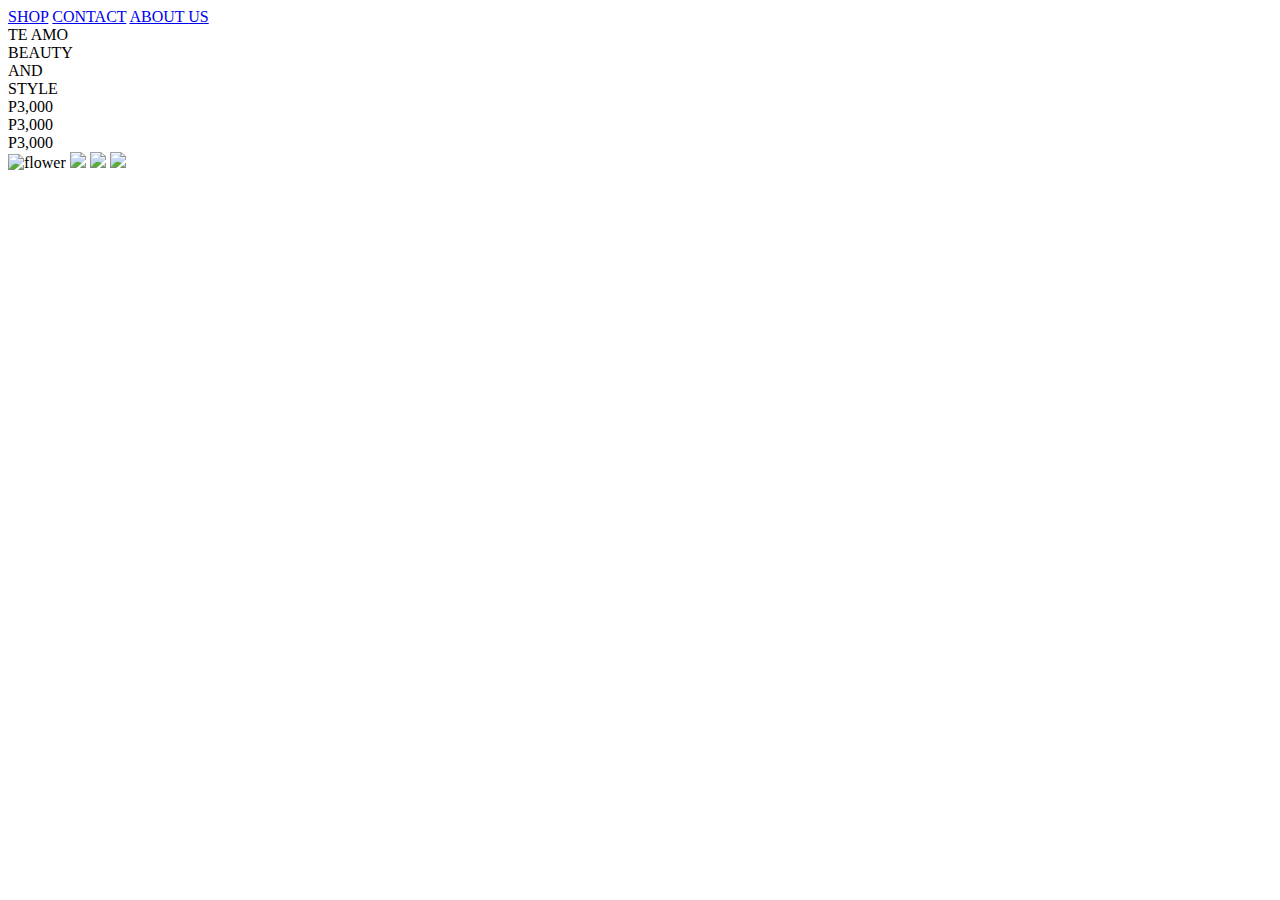
==== index.html @ 566fe959 "Update index.html" ====
<!DOCTYPE html>
<html lang="en">
  <head>
    <meta charset="UTF-8" />
    <meta
      name="viewport" content="width=device-width, initial-scale=1.0">
    <title>TE AMOR</title>
    <link rel="stylesheet" href="./assets/css/style.css" />
  </head>
  <body>
    <header class="header">
      <nav>
        <div class="pill-nav">
          <a href="#">SHOP</a>
          <a href="./pages/page1/index.html">CONTACT</a>
          <a href="./pages/page2/index.html">ABOUT US</a>
        </div>
      </nav>
    </header>

<section class="hero">
</section>
<div class="background">
</div>

<div class="container">
  <div class="text-overlay">
  </div>
</div>
  <div class="p1">TE AMO</div>
  <div class="p2">BEAUTY</div>
  <div class="p3">AND</div>
  <div class="p4">STYLE</div>
  <div class="p5">P3,000</div>
  <div class="p6">P3,000</div>
  <div class="p7">P3,000</div>
  <img src="assets/img/flower 1.jpg" style="width: 40%;" alt=flower class="img">
  <img src="assets/img/flower2.jpg" class="img2" style="width: auto; height: auto;">
  <img src="assets/img/flower3.jpg" class="img3"style="width: auto; height: auto;">
  <img src="assets/img/flower4.jpg" class="img4"style="width: auto; height: auto;">
  </body>
</html>
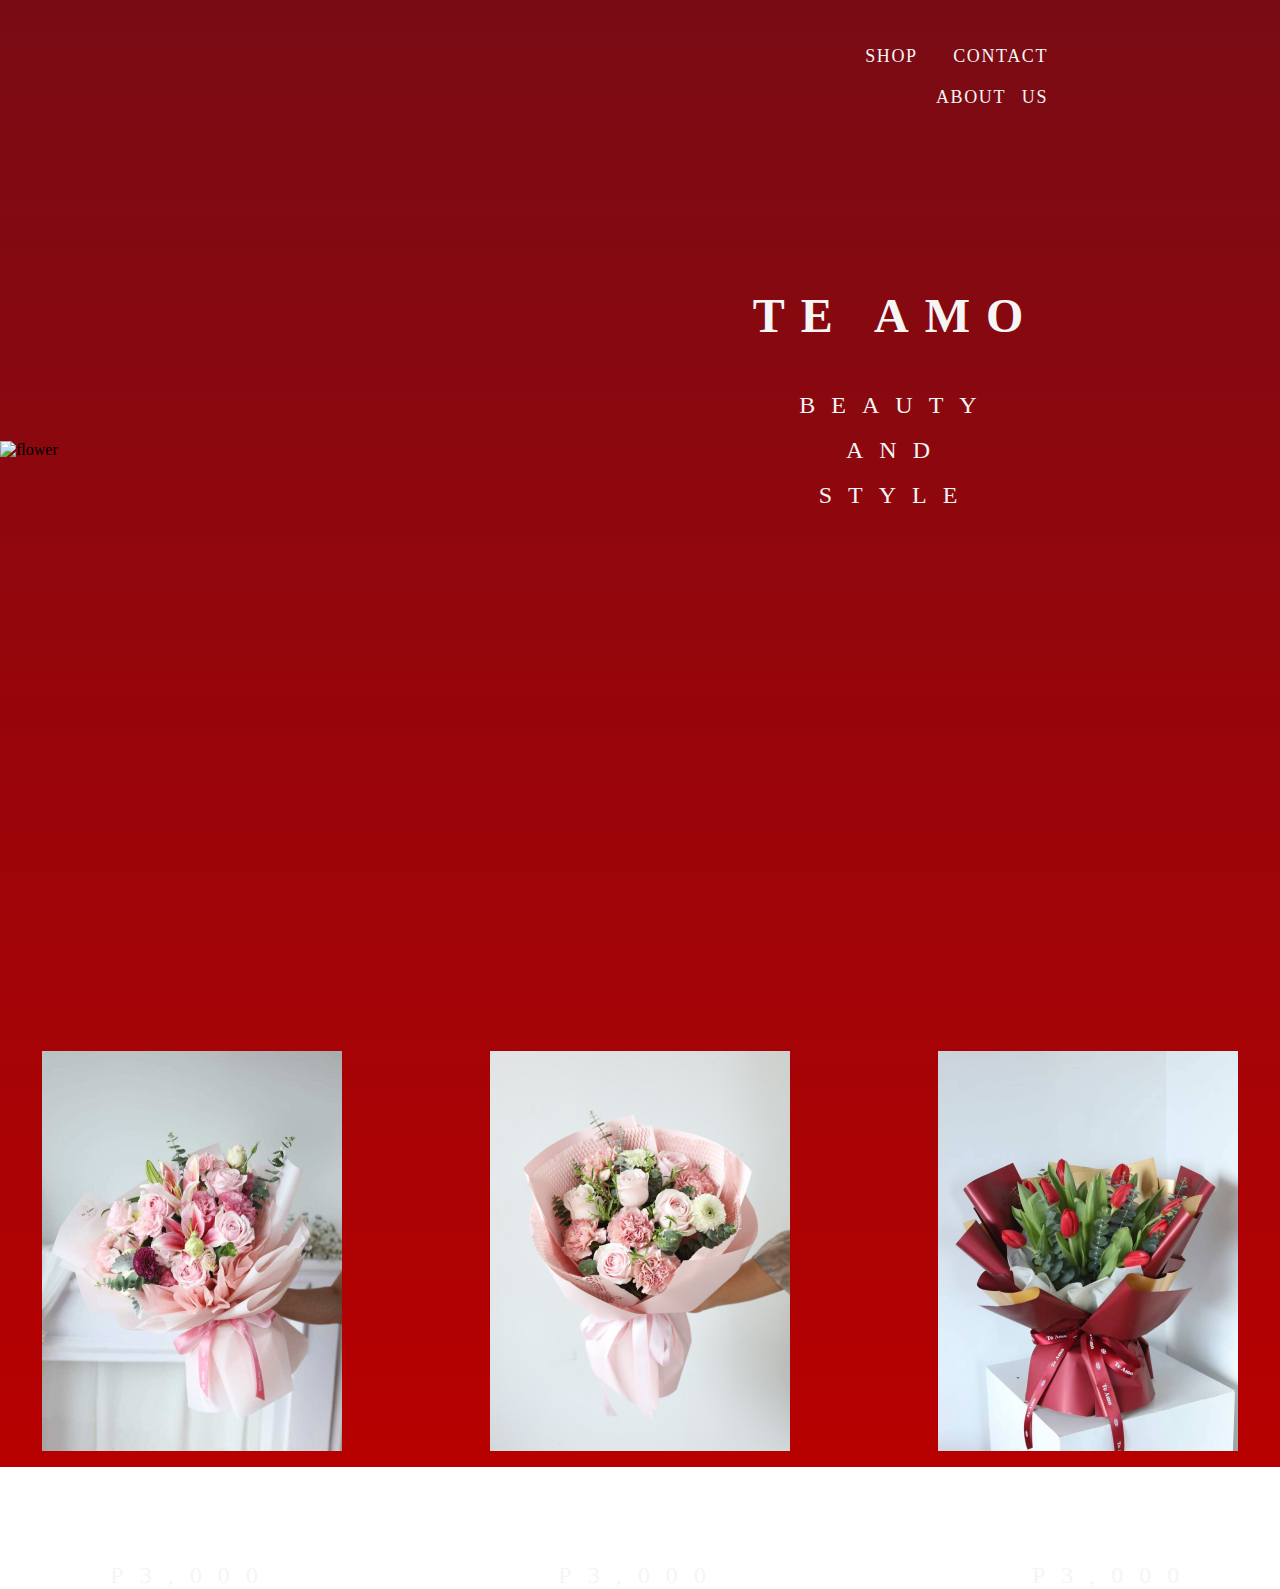
==== commit 910c5608: "Update index.html" ====
--- a/index.html
+++ b/index.html
@@ -34,7 +34,7 @@
   <div class="p5">P3,000</div>
   <div class="p6">P3,000</div>
   <div class="p7">P3,000</div>
-  <img src="assets/img/flower 1.jpg" style="width: 40%;" alt=flower class="img">
+  <img src="./assets/img/flower 1.jpg" style="width: 40%;" alt=flower class="img">
   <img src="assets/img/flower2.jpg" class="img2" style="width: auto; height: auto;">
   <img src="assets/img/flower3.jpg" class="img3"style="width: auto; height: auto;">
   <img src="assets/img/flower4.jpg" class="img4"style="width: auto; height: auto;">
--- a/assets/css/style.css
+++ b/assets/css/style.css
@@ -0,0 +1,224 @@
+.body { 
+    margin: 0; 
+    font-family: "Georgia", serif;
+ } 
+.pill-nav a { 
+    display: inline-block; 
+    text-align: center; 
+    padding: .625rem; 
+    text-decoration: none; 
+    font-family: "Georgia", serif; 
+    font-size: 1.125rem; 
+    border-radius: 12.5rem; 
+    color:whitesmoke; 
+    transition: all .4s ease; 
+} 
+.pill-nav a:hover { 
+    transform: translate(-0.3rem, -0.3rem); 
+    background-color: #990000; 
+    color: white; 
+} 
+
+.pill-nav a.active:hover { 
+    background-color: #990000; 
+    color:#990000; 
+
+} 
+.pill-nav { 
+    text-align: right; 
+    letter-spacing: 0.041rem; 
+    word-spacing: .625rem; 
+    color: #990000;
+    margin-top: 2rem; 
+    margin-right: 3.75rem;
+
+}
+
+
+.h1 {
+    position: absolute;
+    top: 30%;
+    left: 70%;
+    transform: translate(-50%, -50%);
+    color:whitesmoke;
+    font-family: "Georgia", serif;
+    font-size: 4rem;
+    font-weight: bolder;
+    letter-spacing: 1rem;    
+
+}
+
+.p1 {
+    position: absolute;
+    top: 35%;
+    left: 70%;
+    transform: translate(-50%, -50%);
+    color:whitesmoke;
+    font-family: "Georgia", serif;
+    font-size: 3rem;
+    font-weight: bolder;
+    letter-spacing: 1rem; 
+    height: auto
+}
+
+.p2 {
+    position: absolute;
+    top: 45%;
+    left: 70%;
+    transform: translate(-50%, -50%);
+    color:whitesmoke;
+    font-family: "Georgia", serif;
+    font-size: 1.5rem;
+    letter-spacing: 1rem; 
+}
+
+.p3 {
+    position: absolute;
+    top: 50%;
+    left: 70%;
+    transform: translate(-50%, -50%);
+    color:whitesmoke;
+    font-family: "Georgia", serif;
+    font-size: 1.5rem;
+    letter-spacing: 1rem; 
+}
+
+.p4 {
+    position: absolute;
+    top: 55%;
+    left: 70%;
+    transform: translate(-50%, -50%);
+    color:whitesmoke;
+    font-family: "Georgia", serif;
+    font-size: 1.5rem;
+    letter-spacing: 1rem;   
+} 
+
+.nav {
+    position: absolute;
+    top: 0;
+    width: 100%;
+    justify-content: space-between;
+    padding: 10px 20px;
+    background: rgba(0, 0, 0, 0.5);
+}
+.nav a {
+    color: white;
+    text-decoration: none;
+    margin: 0 10px;
+}
+
+.hero {
+    background-image: linear-gradient(to bottom, #740c16, #b70000);
+    background-position: 600%;
+    padding-top: 1300px;
+    padding-bottom: 285px;
+    margin-top: -10%;
+    margin-right: -5%;
+    margin-left: -5%;
+    margin-bottom: -8%;
+
+}
+.h1 {
+    position: absolute;
+    top: 35%;
+    left: 70%;
+    transform: translate(-50%, -50%);
+    color:whitesmoke;
+    font-family: "Georgia", serif;
+    font-size: 3rem;
+    font-weight: bolder;
+    letter-spacing: 1rem;  
+}
+
+.pill-nav {
+    position: absolute;
+    top: 5%;
+    left: 70%;
+    transform: translate(-50%, -50%);
+    color:whitesmoke;
+    font-family: "Georgia", serif;
+    font-size: 1rem;
+    letter-spacing: 0.10rem; 
+    height: auto;
+    width:auto
+}
+
+.img {
+    position: absolute;
+    top: 50%;
+    left: 20%;
+    transform: translate(-50%, -50%);
+    height: 46rem;
+    width: 39rem;
+}
+
+.wrapper {
+    max-width: 60rem;
+    margin-inline:auto;
+}
+
+.img {
+    max-width: 100%;
+    height: auto
+}
+
+.img2 {
+    position: absolute;
+    top: 139%;
+    left: 15%;
+    transform: translate(-50%, -50%);
+    height: 25rem;
+    width: 18rem;
+}
+
+.img3 {
+    position: absolute;
+    top: 139%;
+    left: 50%;
+    transform: translate(-50%, -50%);
+    height: 25rem;
+    width: 18rem;
+}
+
+.img4 {
+    position: absolute;
+    top: 139%;
+    left: 85%;
+    transform: translate(-50%, -50%);
+    height: 25rem;
+    width: 18rem;
+}
+
+.p5 {
+    position: absolute;
+    top: 175%;
+    left: 15%;
+    transform: translate(-50%, -50%);
+    color:whitesmoke;
+    font-family: "Georgia", serif;
+    font-size: 1.5rem;
+    letter-spacing: 1rem; 
+}
+
+.p6 {
+    position: absolute;
+    top: 175%;
+    left: 50%;
+    transform: translate(-50%, -50%);
+    color:whitesmoke;
+    font-family: "Georgia", serif;
+    font-size: 1.5rem;
+    letter-spacing: 1rem;
+}
+
+.p7 {
+    position: absolute;
+    top: 175%;
+    left: 87%;
+    transform: translate(-50%, -50%);
+    color:whitesmoke;
+    font-family: "Georgia", serif;
+    font-size: 1.5rem;
+    letter-spacing: 1rem;
+}
